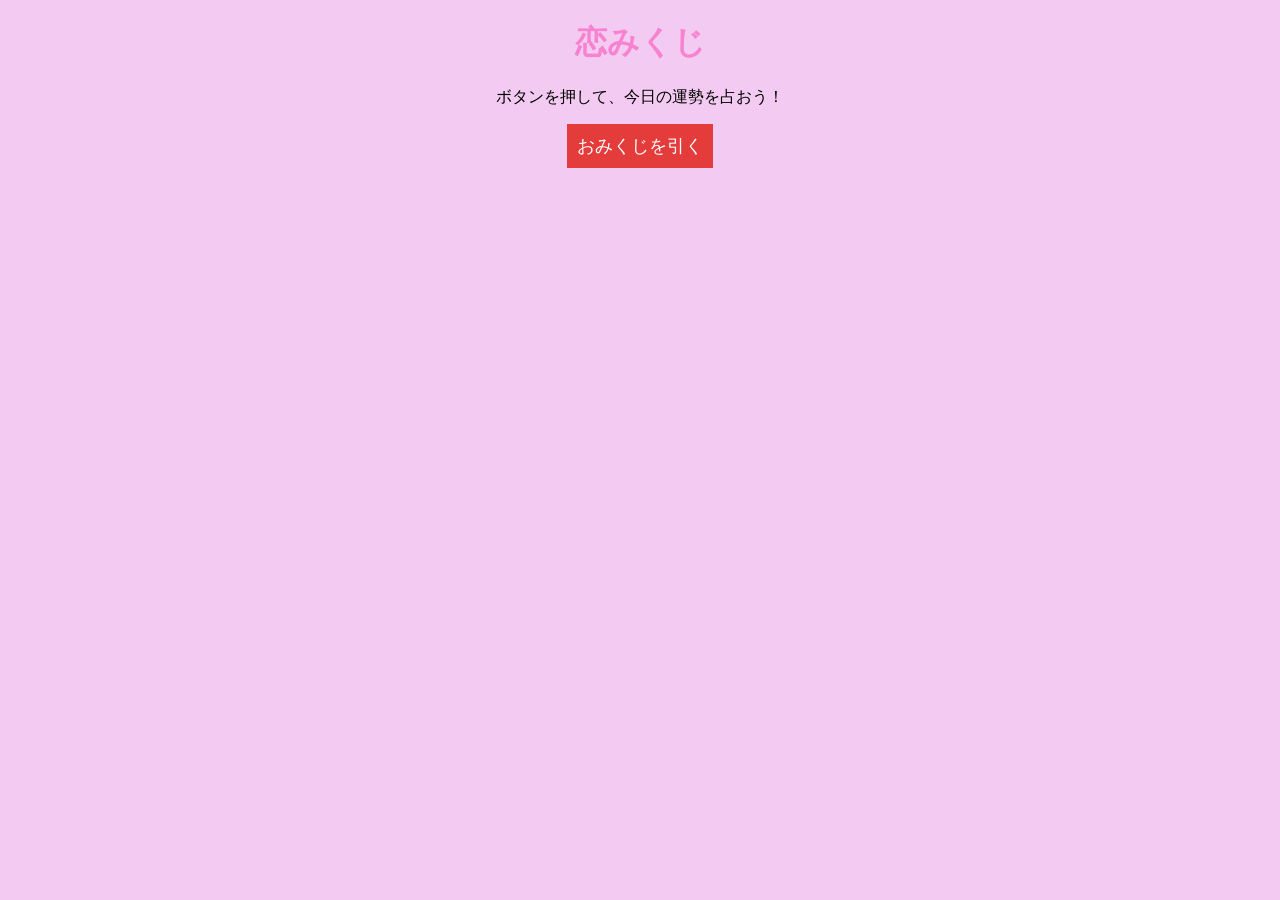
==== index.htm @ 94e948d3 "初回コミット" ====
<!DOCTYPE html>
<html lang="ja">
    <head>
        <meta charset="UTF-8">
        <title>恋みくじアプリ</title>
        <link rel="stylesheet" href="style.css">
    </head>
    <body>
        <h1>恋みくじ</h1>
        <p>ボタンを押して、今日の運勢を占おう！</p>
        <button id="">おみくじを引く</button>
        <div id="result" class="result">

        </div>
        <script> src="script.js"</script>
    </body>
</html>
---- style.css ----
body {
    text-align: center;
    background-color: rgb(243, 202, 241);
    font-family: "Arial", sans-serif;
}

h1{
    color:rgb(247, 131, 208);
}

button{
    padding: 10px;
    font-size:18px;
    background-color: rgb(228, 59, 59);
    color:#ffffff;
    border: none;
    border-radius: ;
    cursor:pointer;
}

button:hover {
  background-color: #ffffff;
  font-size: large;
}
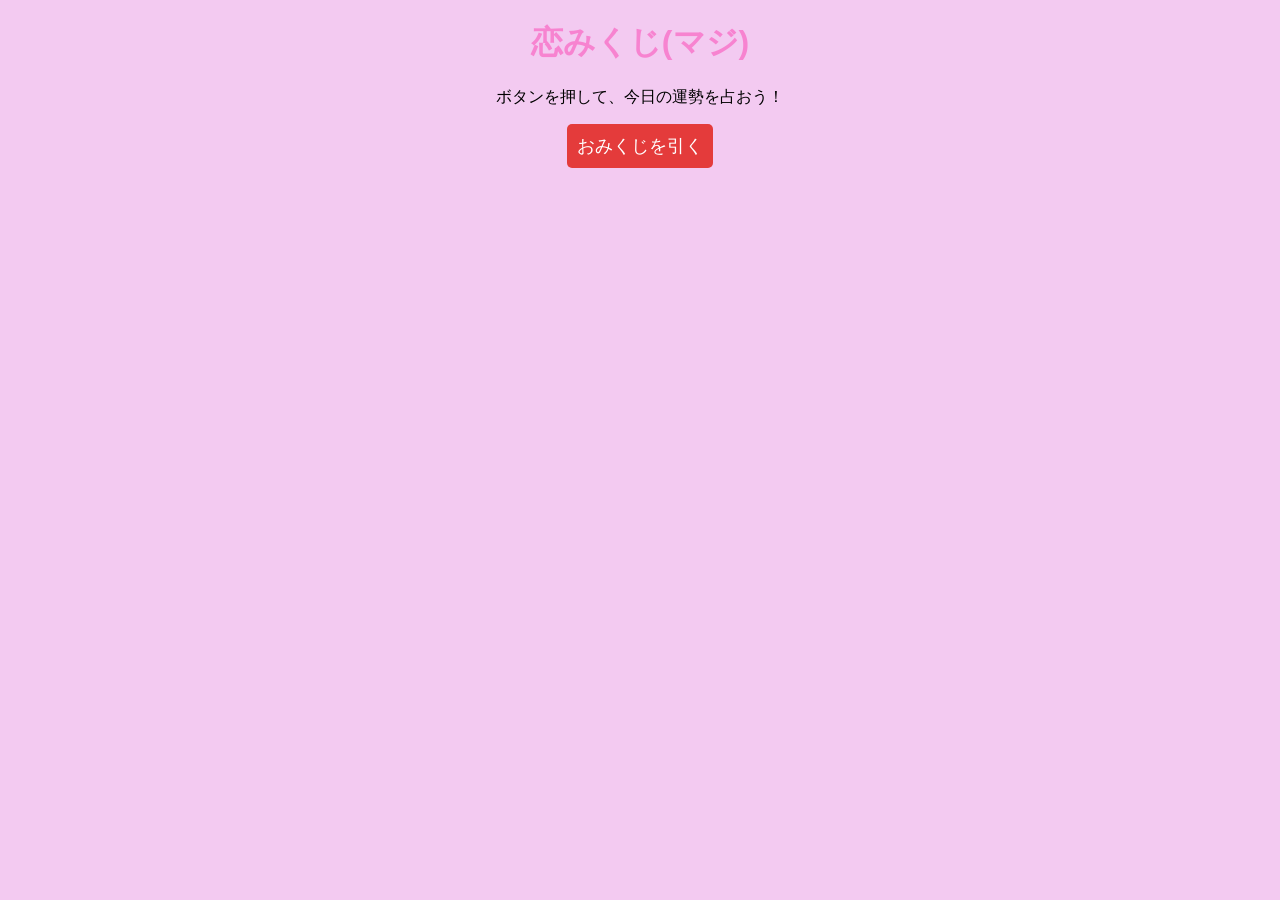
==== commit 21ba520b: "完成" ====
--- a/index.htm
+++ b/index.htm
@@ -6,9 +6,9 @@
         <link rel="stylesheet" href="style.css">
     </head>
     <body>
-        <h1>恋みくじ</h1>
+        <h1>恋みくじ(マジ)</h1>
         <p>ボタンを押して、今日の運勢を占おう！</p>
-        <button id="">おみくじを引く</button>
+        <button id="omikuji-bt">おみくじを引く</button>
         <div id="result" class="result">
 
         </div>
--- a/style.css
+++ b/style.css
@@ -14,11 +14,15 @@
     background-color: rgb(228, 59, 59);
     color:#ffffff;
     border: none;
-    border-radius: ;
+    border-radius: 5px;
     cursor:pointer;
 }
 
 button:hover {
   background-color: #ffffff;
+}
+
+.result {
+  margin: top 20px;;
   font-size: large;
 }
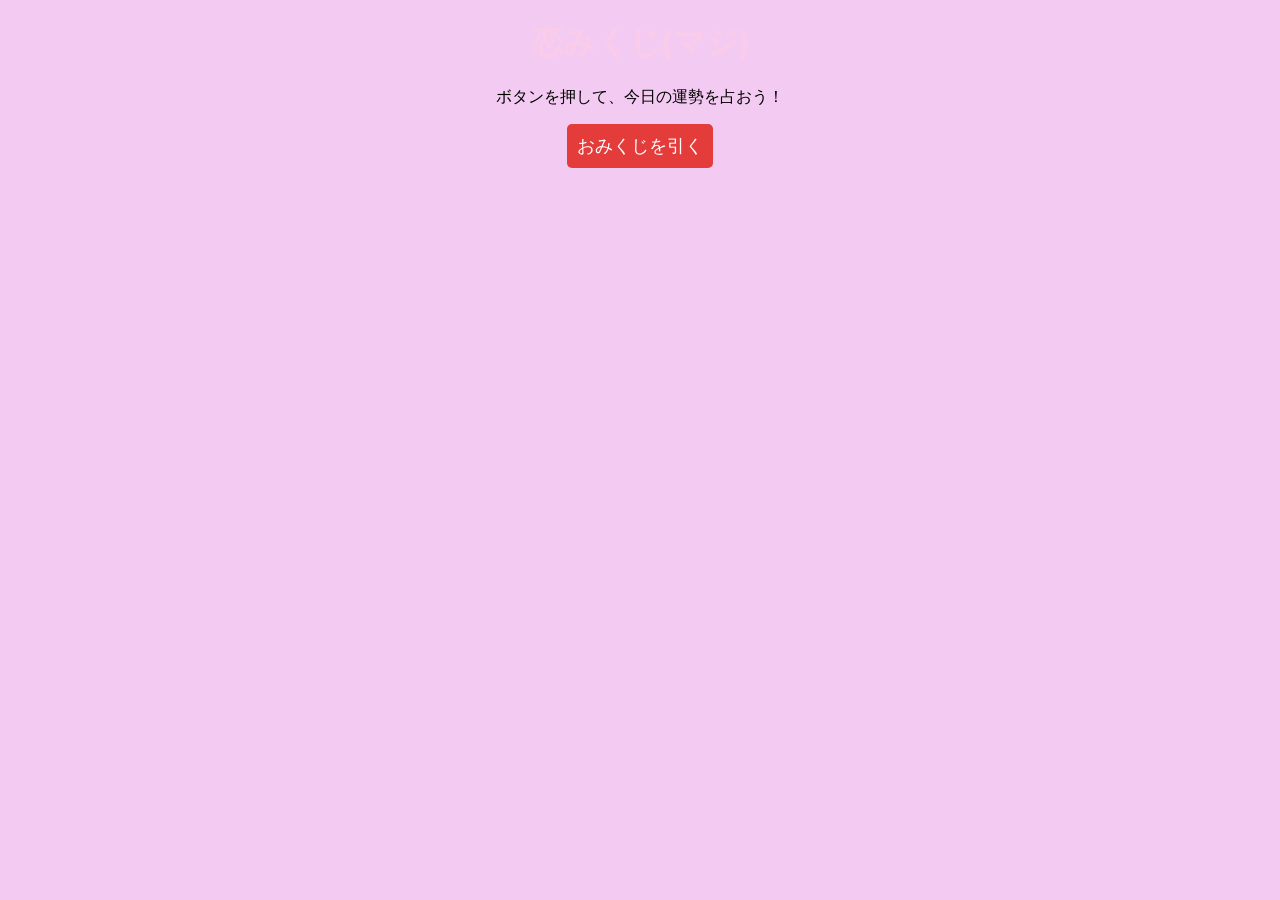
==== commit 228bb232: "5月1日" ====
--- a/index.htm
+++ b/index.htm
@@ -8,7 +8,7 @@
     <body>
         <h1>恋みくじ(マジ)</h1>
         <p>ボタンを押して、今日の運勢を占おう！</p>
-        <button id="omikuji-bt">おみくじを引く</button>
+        <button id="omikujiButton">おみくじを引く</button>
         <div id="result" class="result">
 
         </div>
--- a/style.css
+++ b/style.css
@@ -5,7 +5,7 @@
 }
 
 h1{
-    color:rgb(247, 131, 208);
+    color:rgb(250, 204, 234);
 }
 
 button{
@@ -19,10 +19,10 @@
 }
 
 button:hover {
-  background-color: #ffffff;
+  background-color: #f59595;
 }
 
 .result {
   margin: top 20px;;
-  font-size: large;
+  font-size: 20px;
 }
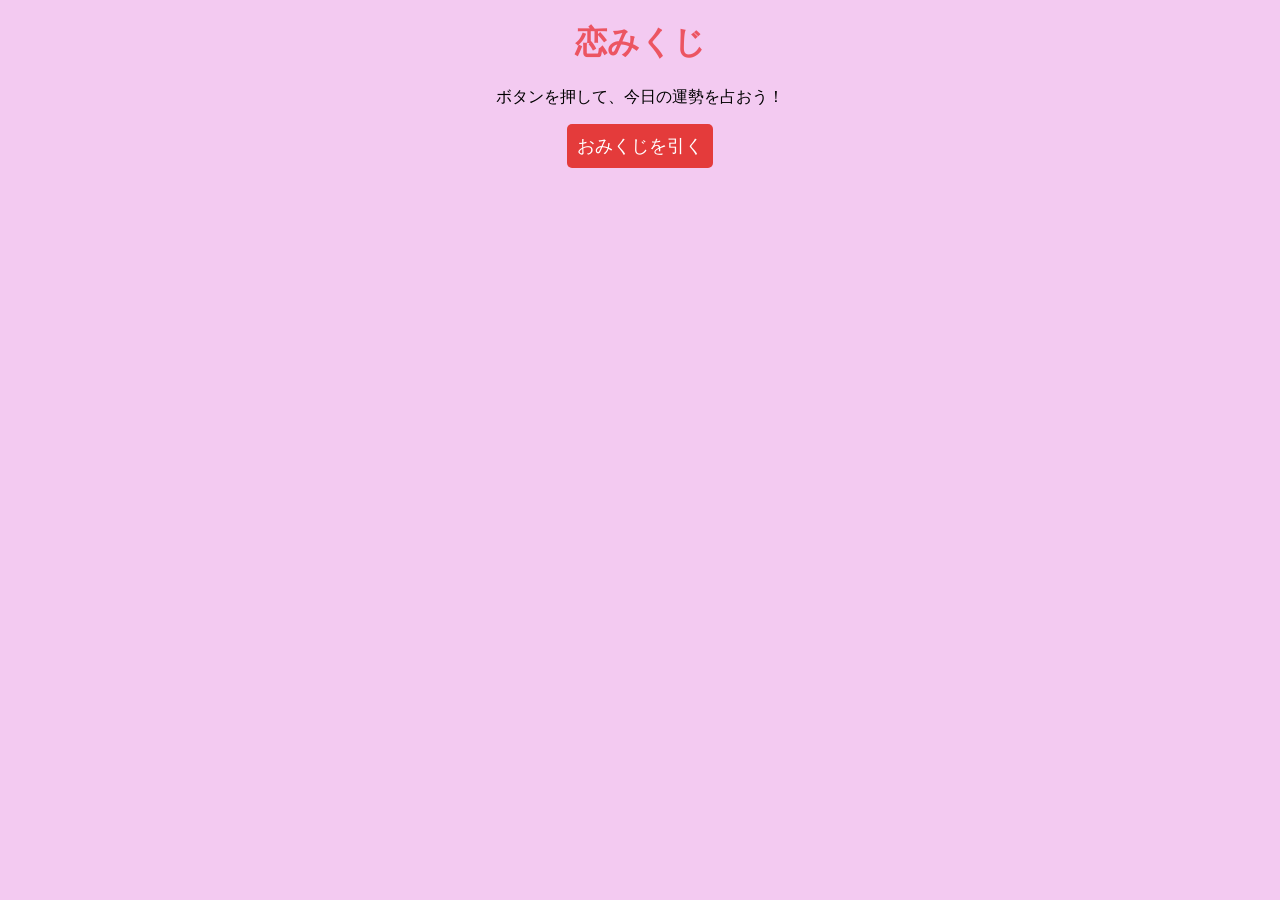
==== commit a45d482b: "４" ====
--- a/index.htm
+++ b/index.htm
@@ -6,7 +6,7 @@
         <link rel="stylesheet" href="style.css">
     </head>
     <body>
-        <h1>恋みくじ(マジ)</h1>
+        <h1>恋みくじ</h1>
         <p>ボタンを押して、今日の運勢を占おう！</p>
         <button id="omikujiButton">おみくじを引く</button>
         <div id="result" class="result">
--- a/style.css
+++ b/style.css
@@ -5,7 +5,7 @@
 }
 
 h1{
-    color:rgb(250, 204, 234);
+    color:rgb(236, 85, 98);
 }
 
 button{
